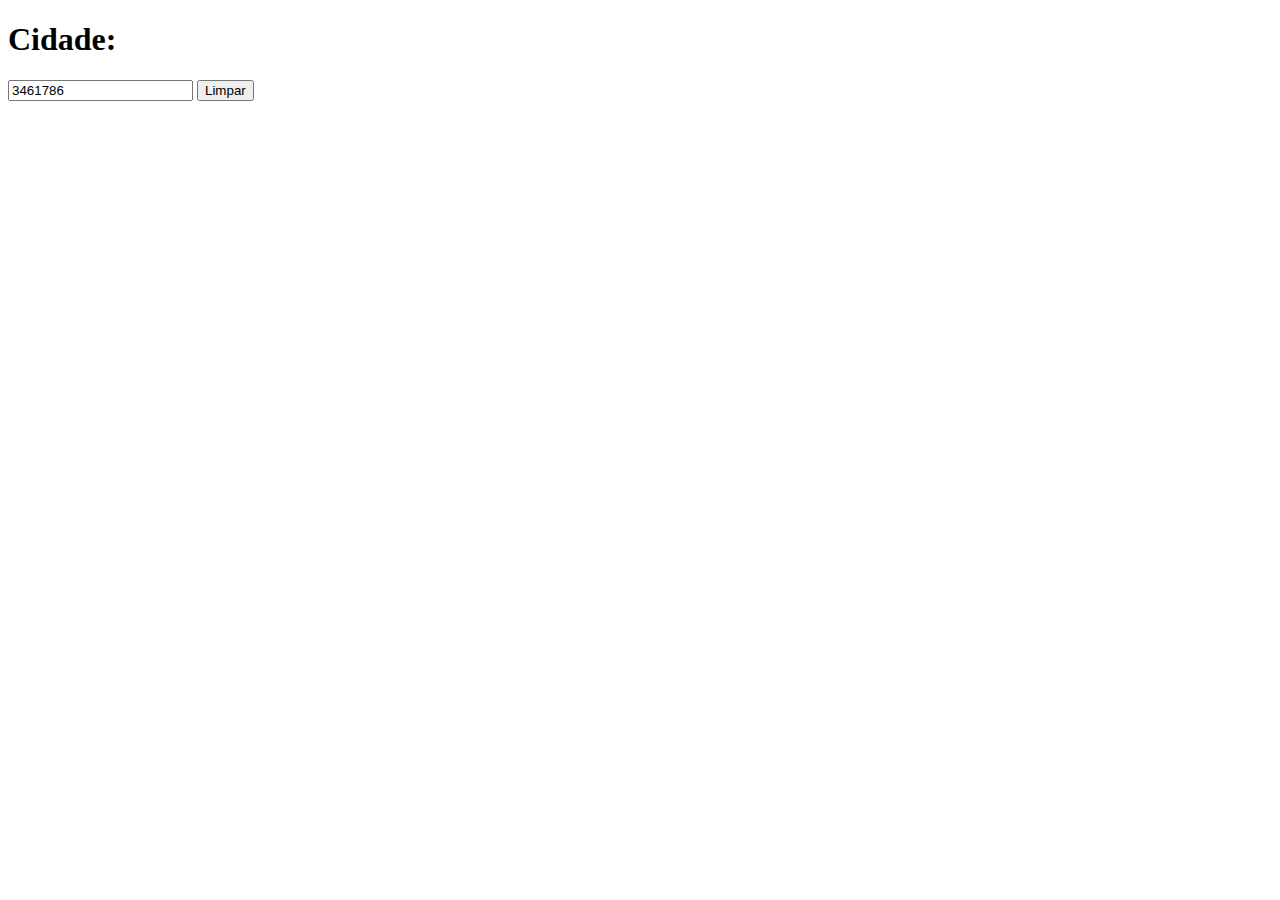
==== previsao_tempo/index.html @ 9649aa06 "Adicionando autocomplete e carregando a lista de cidades" ====
<!doctype html>
<html>
	<head>
		<meta charset="utf-8">
		<title>Previsão do Tempo</title>
		<link rel="stylesheet" href="jquery-ui-1.11.4.custom/jquery-ui.css">
		<script src="jquery-2.2.3.js"></script>
		<script src="jquery-ui-1.11.4.custom/jquery-ui.js"></script>
		<script src="previsao_tempo.js"></script>		
	</head>
	
	<body> 
  		<h1>Cidade:</h1> 
		<input type="text" id="cidade" value="3461786">
		<button type="button" id="clear">Limpar</button>
		
		<div id="mensagem" class="mensagem"></div>	
				
		<div id="previsao">
			<div class="atual"></div>
 
			<div class="vento"></div>
		</div>
	</body>
</html>
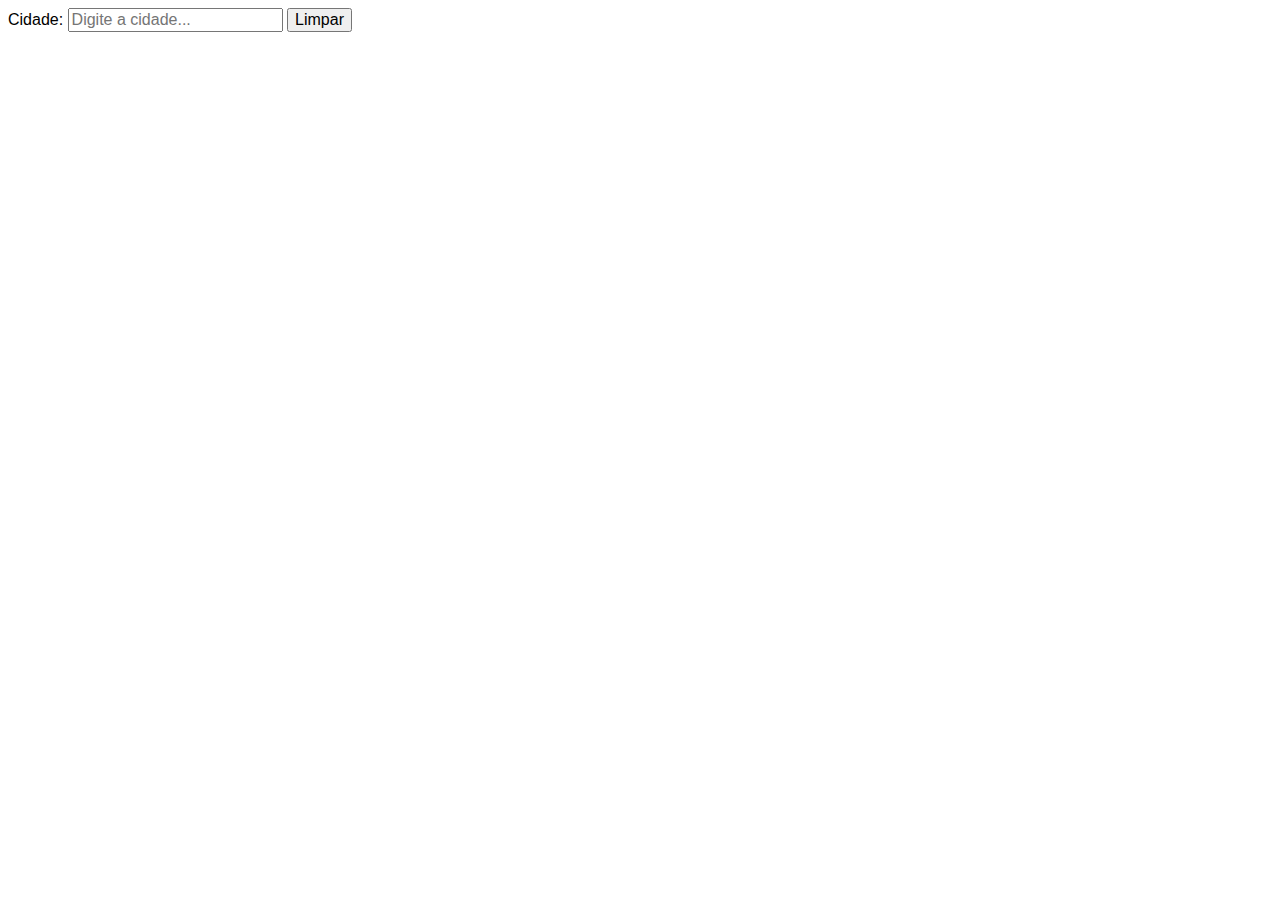
==== commit 67b50012: "Ajustando autocomplete com id:value e submetendo busca apos selecionar" ====
--- a/previsao_tempo/index.html
+++ b/previsao_tempo/index.html
@@ -10,16 +10,18 @@
 	</head>
 	
 	<body> 
-  		<h1>Cidade:</h1> 
-		<input type="text" id="cidade" value="3461786">
-		<button type="button" id="clear">Limpar</button>
+		<div class="ui-widget">
+  			<label for="cidade">Cidade: </label>
+			<input type="text" id="cidade" value="" placeholder="Digite a cidade...">
+			<input type="hidden" id="cidadeId">
+			<button type="button" id="clear">Limpar</button>
+		</div>
 		
 		<div id="mensagem" class="mensagem"></div>	
 				
 		<div id="previsao">
-			<div class="atual"></div>
- 
-			<div class="vento"></div>
+			<div class="temperaturaAtual"></div> 
+			<div class="vento"></div> 
 		</div>
 	</body>
 </html>
